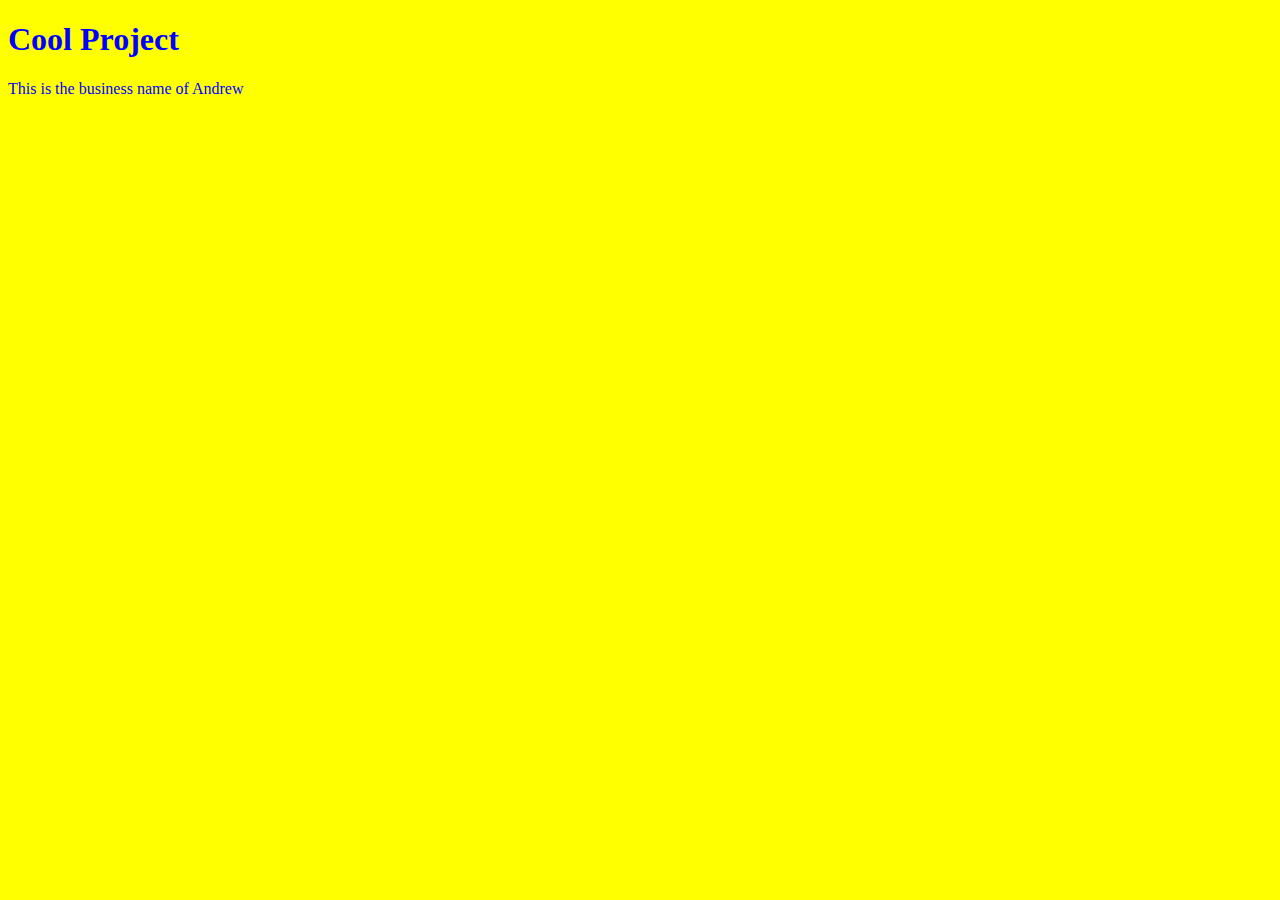
==== unit-1/index.html @ e2a98b7c "upload unit 1" ====
<!DOCTYPE html>
<html>
<head>
	<title>Cool Project</title>
	<link rel="stylesheet" type="text/css" href="css/style.css">
</head>
<body>
	<h1>Cool Project</h1>
	<p> This is the business name of Andrew</p>
</body>
</html>
---- unit-1/css/style.css ----
body {color: blue;
		background-color:yellow;}
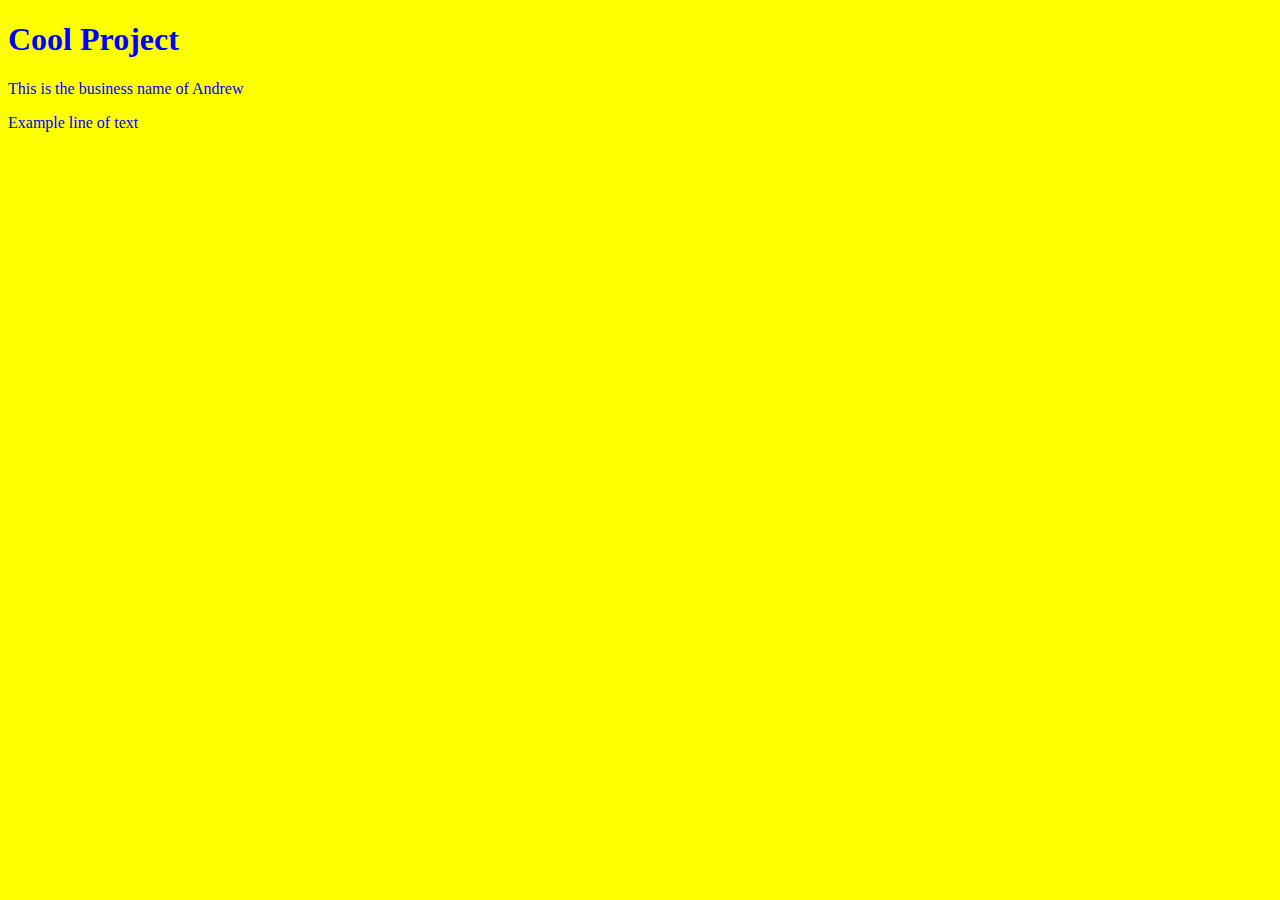
==== commit 6b7f315b: "example update" ====
--- a/unit-1/index.html
+++ b/unit-1/index.html
@@ -7,5 +7,6 @@
 <body>
 	<h1>Cool Project</h1>
 	<p> This is the business name of Andrew</p>
+	<p>Example line of text</p>
 </body>
 </html>